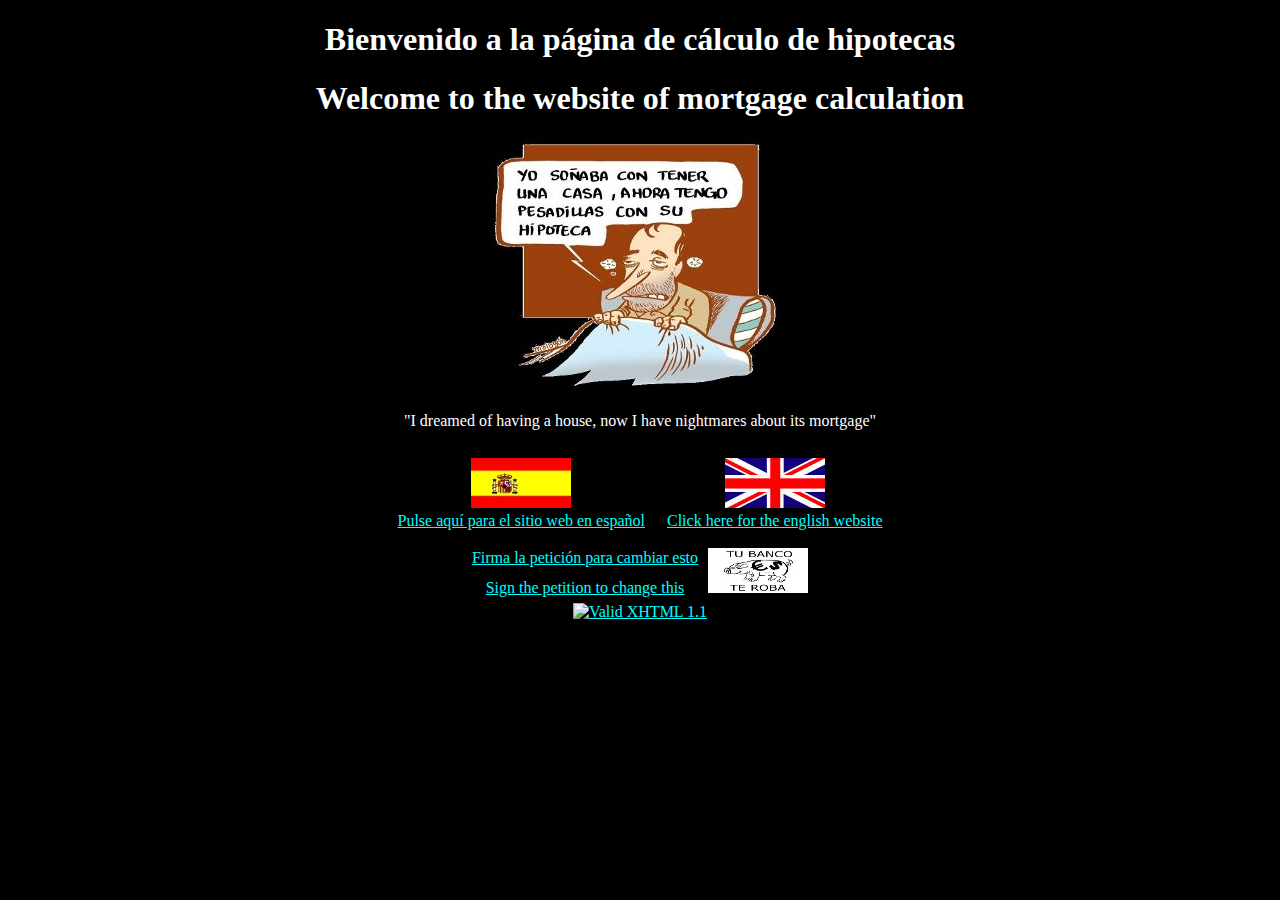
==== web/index.html @ 098d8a65 "Preparado para deteccion automatica del idioma preferido por el usuario" ====
<!DOCTYPE html PUBLIC "-//W3C//DTD XHTML 1.1//EN" "http://www.w3.org/TR/xhtml11/DTD/xhtml11.dtd">
<html xmlns="http://www.w3.org/1999/xhtml"  xml:lang="es">

  <head>

    <meta http-equiv="Content-Type" content="application/xhtml+xml; charset=utf-8" />
    <meta http-equiv="Content-Script-Type" content="text/javascript" />
    <link rel="stylesheet" href="estilo.css" type="text/css" media="all" /> 

    <title> Cálculo de Hipoteca </title>


  </head>



  <body>
     

    <div id="Cabecera" > 
      <h1> Bienvenido a la página de cálculo de hipotecas </h1> 
      <h1> Welcome to the website of mortgage calculation </h1> 
    </div>
    <div id="Contenido"> 
      <p > <img src="hipoteca.jpg" width="300px" height="270px" alt="Hipoteca"/> <br/> "I dreamed of having a house, now I have nightmares about its mortgage" </p>
      <div class="tablaCentrada">
      <table cellpadding="10" >
      <tr> 
      <td> <a href="calculoCuota.html.es">  <img src="bandera-españa.jpg" width="100px" height="50px" alt="Bandera española"/><br/>Pulse aquí para el sitio web en español </a></td>
      <td> <a href="calculoCuota.html.en">  <img src="bandera-inglesa.jpg" width="100px" height="50px" alt="Bandera inglesa"/><br/>Click here for the english website  </a> </td>
      </tr>
    </table>
    
    <table cellpadding="4">
      <tr>
      <td> <a href="index.html"> Firma la petición para cambiar esto </a> </td>
      <td rowspan="2">  <a href="index.html"> <img src="bancoRobaEsp.jpg" alt="Enlace Peticion" width="100" height="45"  onmouseover="this.src='bancoRobaEng.jpg';" onmouseout="this.src='bancoRobaEsp.jpg' " /> </a> </td>
    
      </tr>
    
    <tr>
      <td > <a href="index.html"> Sign the petition to change this </a>  </td>
      </tr>
      </table> 

    
    
            
                <a href="http://validator.w3.org/check?uri=referer"><img
                src="http://www.w3.org/Icons/valid-xhtml11" alt="Valid XHTML 1.1" height="31" width="88" /></a>
           


      </div>
      
      
      
    </div>
    
    
  </body>




</html>
---- web/estilo.css ----
body{background-color:#000;font-family:calibri;color:White;text-align:center}a{color:cyan}div.tablaCentrada table{margin:0 auto;text-align:center}
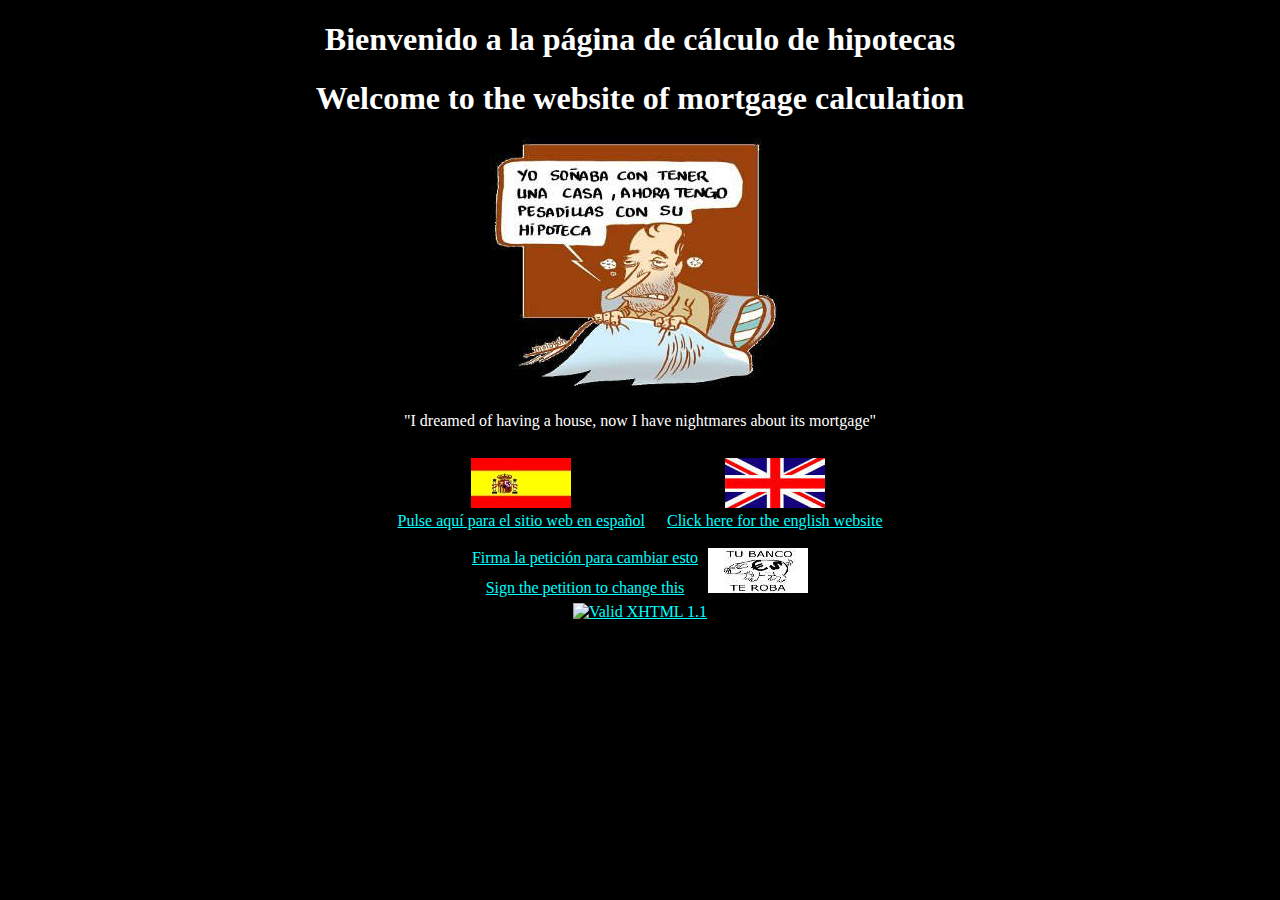
==== commit 0ff21a99: "Incluida la firma a la petición +imágenes óptimas" ====
--- a/web/index.html
+++ b/web/index.html
@@ -9,14 +9,10 @@
 
     <title> Cálculo de Hipoteca </title>
 
-
   </head>
-
-
 
   <body>
      
-
     <div id="Cabecera" > 
       <h1> Bienvenido a la página de cálculo de hipotecas </h1> 
       <h1> Welcome to the website of mortgage calculation </h1> 
@@ -33,34 +29,21 @@
     
     <table cellpadding="4">
       <tr>
-      <td> <a href="index.html"> Firma la petición para cambiar esto </a> </td>
+      <td> <a href="http://www.avaaz.org/es/petition/Bancos_y_legisladores_Usen_la_formula_correcta_en_las_hipotecas/" target="_blank"> Firma la petición para cambiar esto </a> </td>
       <td rowspan="2">  <a href="index.html"> <img src="bancoRobaEsp.jpg" alt="Enlace Peticion" width="100" height="45"  onmouseover="this.src='bancoRobaEng.jpg';" onmouseout="this.src='bancoRobaEsp.jpg' " /> </a> </td>
     
       </tr>
     
-    <tr>
-      <td > <a href="index.html"> Sign the petition to change this </a>  </td>
+	  <tr>
+      <td > <a href="http://www.avaaz.org/en/petition/Bankers_and_lawmakers_Use_the_correct_formula_in_mortgages/" target="_blank"> Sign the petition to change this </a>  </td>
       </tr>
       </table> 
-
-    
-    
-            
                 <a href="http://validator.w3.org/check?uri=referer"><img
                 src="http://www.w3.org/Icons/valid-xhtml11" alt="Valid XHTML 1.1" height="31" width="88" /></a>
-           
-
-
       </div>
-      
-      
-      
-    </div>
-    
+         
+    </div> 
     
   </body>
 
-
-
-
-</html>
+</html>